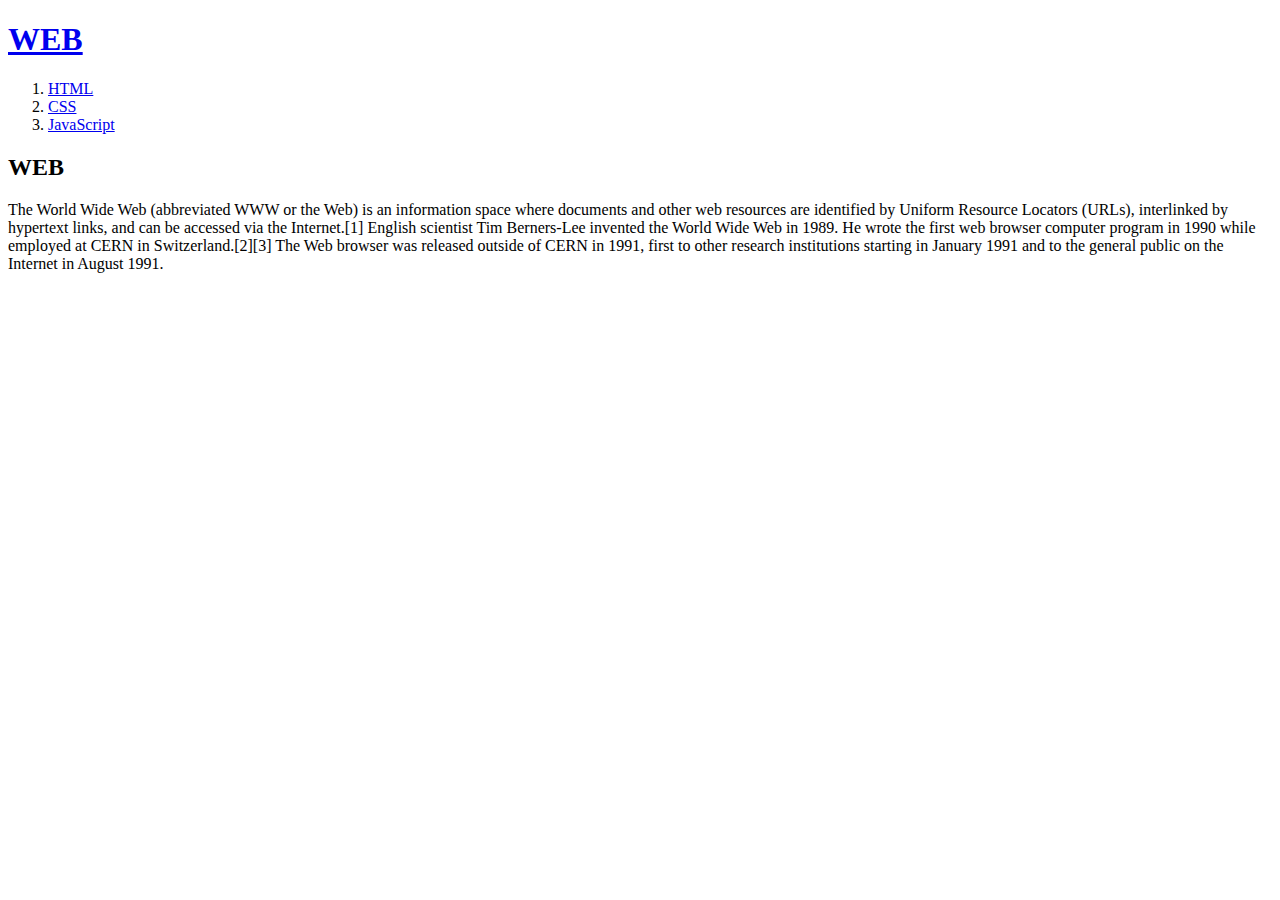
==== index.html @ 60311bdc "Add files via upload" ====
<!doctype html>
<html>
<head>
  <title>WEB1 - Welcome</title>
  <meta charset="utf-8">
</head>
<body>
  <h1><a href="index.html">WEB</a></h1>
  <ol>
    <li><a href="1.html">HTML</a></li>
    <li><a href="2.html">CSS</a></li>
    <li><a href="3.html">JavaScript</a></li>
  </ol>
  <h2>WEB</h2>
  <p>The World Wide Web (abbreviated WWW or the Web) is an information space where documents and other web resources are identified by Uniform Resource Locators (URLs), interlinked by hypertext links, and can be accessed via the Internet.[1] English scientist Tim Berners-Lee invented the World Wide Web in 1989. He wrote the first web browser computer program in 1990 while employed at CERN in Switzerland.[2][3] The Web browser was released outside of CERN in 1991, first to other research institutions starting in January 1991 and to the general public on the Internet in August 1991.
  </p>
</body>
</html>
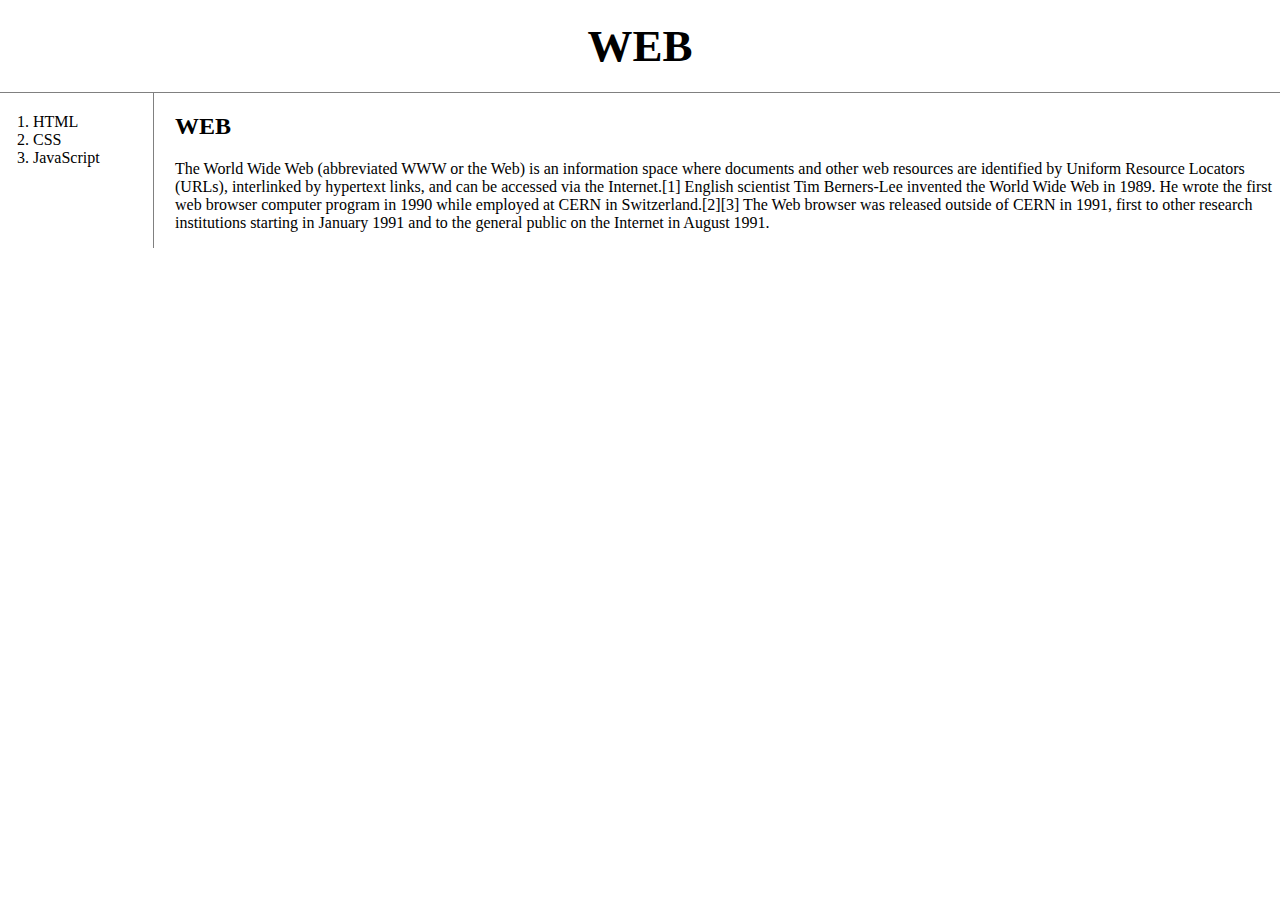
==== commit 1b3cafb2: "Add files via upload" ====
--- a/index.html
+++ b/index.html
@@ -3,16 +3,21 @@
 <head>
   <title>WEB1 - Welcome</title>
   <meta charset="utf-8">
+  <link rel="stylesheet" href="style.css">
 </head>
 <body>
   <h1><a href="index.html">WEB</a></h1>
-  <ol>
-    <li><a href="1.html">HTML</a></li>
-    <li><a href="2.html">CSS</a></li>
-    <li><a href="3.html">JavaScript</a></li>
-  </ol>
-  <h2>WEB</h2>
-  <p>The World Wide Web (abbreviated WWW or the Web) is an information space where documents and other web resources are identified by Uniform Resource Locators (URLs), interlinked by hypertext links, and can be accessed via the Internet.[1] English scientist Tim Berners-Lee invented the World Wide Web in 1989. He wrote the first web browser computer program in 1990 while employed at CERN in Switzerland.[2][3] The Web browser was released outside of CERN in 1991, first to other research institutions starting in January 1991 and to the general public on the Internet in August 1991.
-  </p>
+  <div id="grid">
+    <ol>
+      <li><a href="1.html">HTML</a></li>
+      <li><a href="2.html">CSS</a></li>
+      <li><a href="3.html">JavaScript</a></li>
+    </ol>
+    <div id="article">
+      <h2>WEB</h2>
+      <p>The World Wide Web (abbreviated WWW or the Web) is an information space where documents and other web resources are identified by Uniform Resource Locators (URLs), interlinked by hypertext links, and can be accessed via the Internet.[1] English scientist Tim Berners-Lee invented the World Wide Web in 1989. He wrote the first web browser computer program in 1990 while employed at CERN in Switzerland.[2][3] The Web browser was released outside of CERN in 1991, first to other research institutions starting in January 1991 and to the general public on the Internet in August 1991.
+      </p>
+    </div>
+  </div>
 </body>
 </html>
--- a/style.css
+++ b/style.css
@@ -0,0 +1,40 @@
+body {
+    margin:0;
+  }
+  a {
+    color:black;
+    text-decoration: none;
+  }
+  h1 {
+    font-size:45px;
+    text-align: center;
+    border-bottom:1px solid gray;
+    margin:0;
+    padding:20px;
+  }
+  ol {
+    border-right:1px solid gray;
+    width:100px;
+    margin:0;
+    padding:20px;
+  }
+  #grid {
+    display: grid;
+    grid-template-columns: 150px 1fr;
+  }
+  #grid ol{
+    padding-left:33px;
+  }
+  #grid #article{
+    padding-left:25px;
+  }
+  @media(max-width: 800px) {
+    #grid{
+    display: block;
+  }
+  ol {
+    border-right: none; 
+    }
+  h1 {
+    border-bottom: none;
+  }